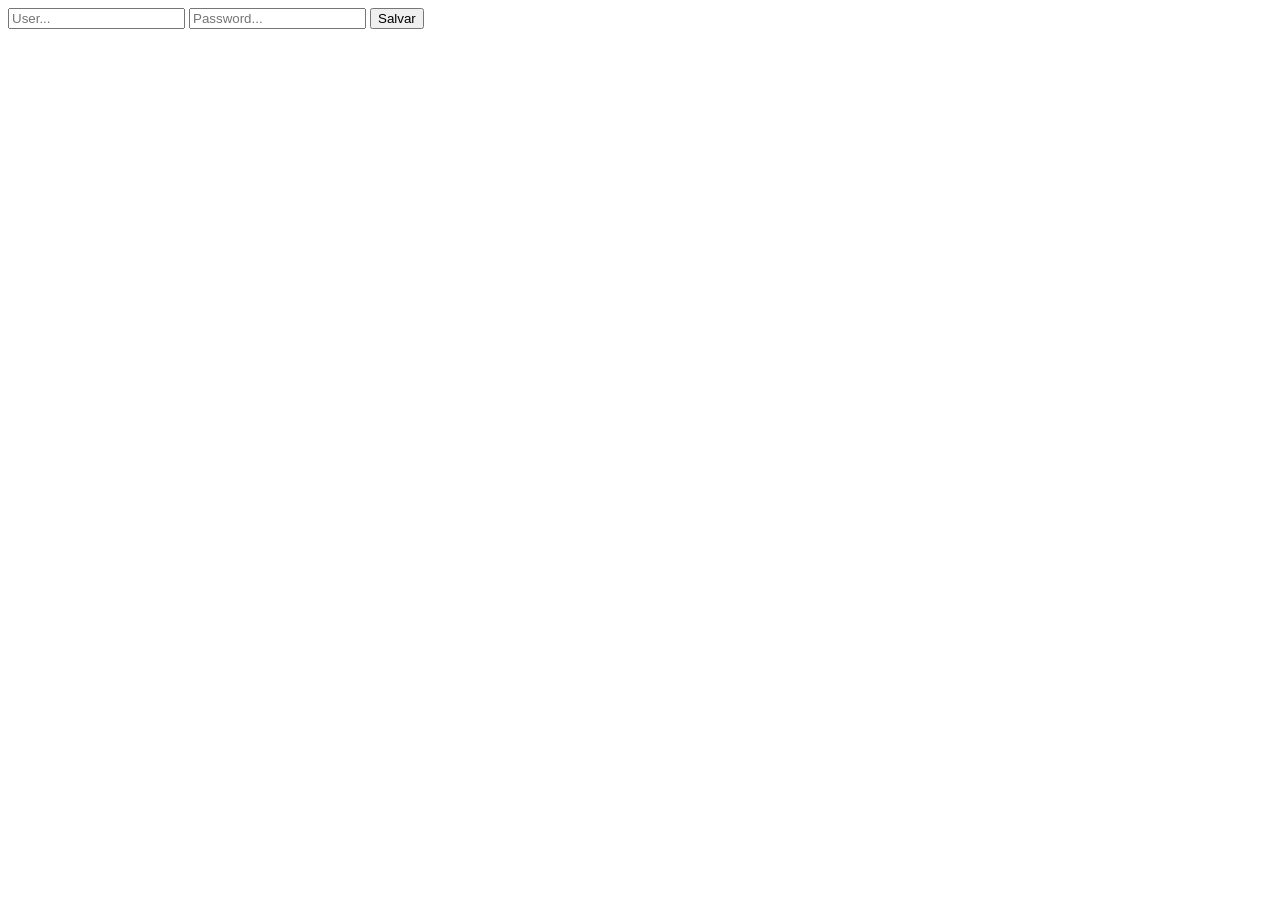
==== src/main/resources/templates/adminLogin.html @ dbe0c92d "Admin login now redirects to admin panel if the user and password are corret. If you try to go direc" ====
<!DOCTYPE html>
<html lang="en">
<head>
    <meta charset="UTF-8">
    <meta name="viewport" content="width=device-width, initial-scale=1.0">
    <title>admin LOGIN</title>
</head>
    <body>
        <form action="/adminPanel" method="post">
        <input type="text" name="name" placeholder="User...">
        <input type="number" name="id" placeholder="Password...">

        <button type="submit">
            Salvar
        </button>
    </form>
    </body>
</html>
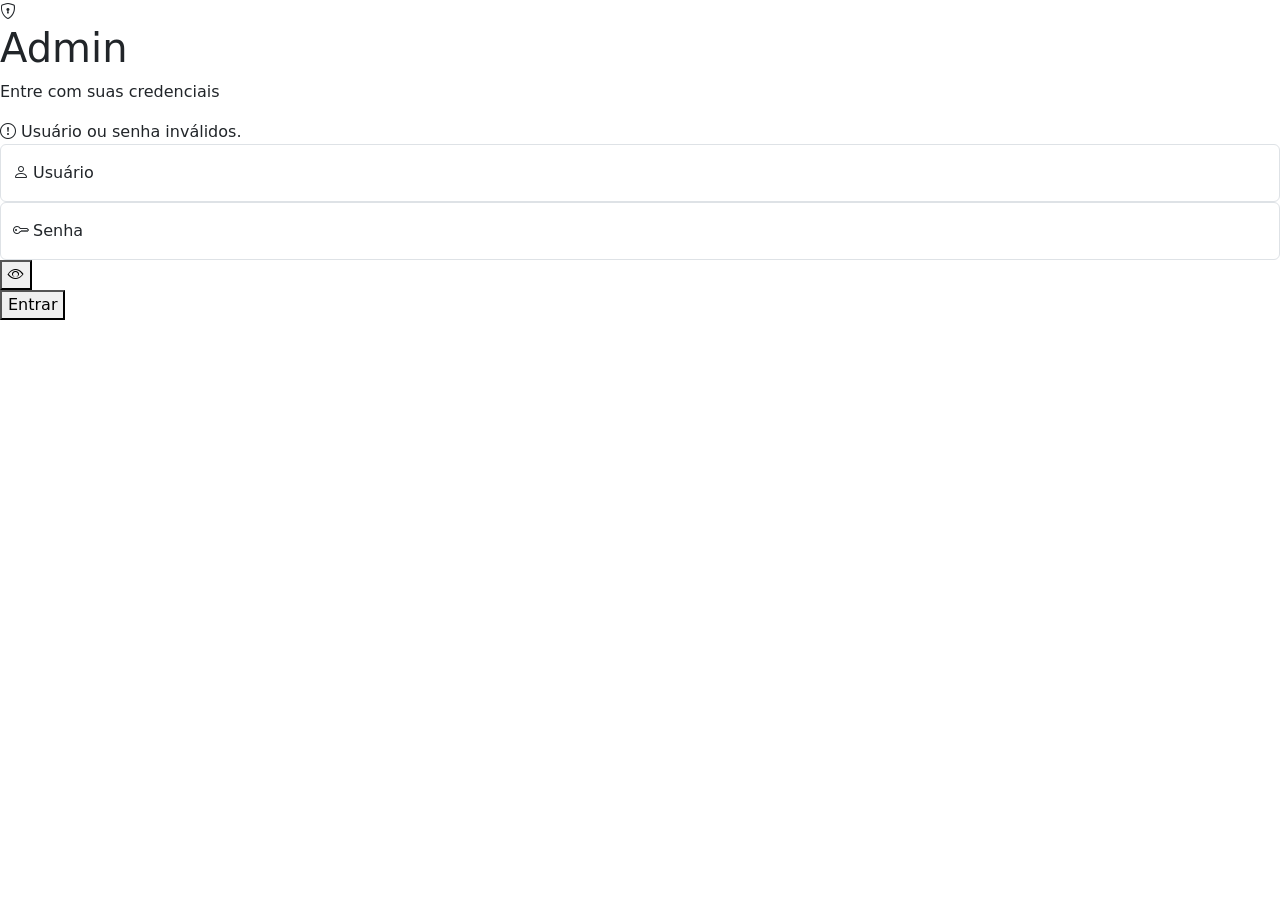
==== commit 81d4a552: "Generated admin login and admin panel layouts" ====
--- a/src/main/resources/templates/adminLogin.html
+++ b/src/main/resources/templates/adminLogin.html
@@ -3,16 +3,54 @@
 <head>
     <meta charset="UTF-8">
     <meta name="viewport" content="width=device-width, initial-scale=1.0">
-    <title>admin LOGIN</title>
+    <title>Admin Login</title>
+    <link href="https://cdn.jsdelivr.net/npm/bootstrap@5.3.3/dist/css/bootstrap.min.css" rel="stylesheet">
+    <link href="https://cdn.jsdelivr.net/npm/bootstrap-icons@1.11.3/font/bootstrap-icons.min.css" rel="stylesheet">
+    <link href="/css/common.css" rel="stylesheet">
 </head>
-    <body>
-        <form action="/adminPanel" method="post">
-        <input type="text" name="name" placeholder="User...">
-        <input type="number" name="id" placeholder="Password...">
+<body class="login-body">
 
-        <button type="submit">
-            Salvar
-        </button>
-    </form>
-    </body>
+<div class="login-wrapper">
+    <div class="login-card">
+        <div class="login-header">
+            <div class="icon-circle">
+                <i class="bi bi-shield-lock"></i>
+            </div>
+            <h1>Admin</h1>
+            <p>Entre com suas credenciais</p>
+        </div>
+
+        <!-- Thymeleaf: uncomment to show on error -->
+        <!-- <div class="alert-bar show" th:if="${param.error}">
+            <i class="bi bi-exclamation-circle"></i> Usuário ou senha inválidos.
+        </div> -->
+
+        <div class="alert-bar" id="errorBar">
+            <i class="bi bi-exclamation-circle"></i>
+            <span id="errorMsg">Usuário ou senha inválidos.</span>
+        </div>
+
+        <form action="/adminLogin" method="post">
+            <div class="form-floating">
+                <input type="text" class="form-control" id="name" name="name"
+                       placeholder="Usuário" required autocomplete="username">
+                <label for="name"><i class="bi bi-person me-1"></i>Usuário</label>
+            </div>
+
+            <div class="form-floating password-wrapper">
+                <input type="password" class="form-control" id="password" name="password"
+                       placeholder="Senha" required autocomplete="current-password">
+                <label for="password"><i class="bi bi-key me-1"></i>Senha</label>
+                <button type="button" class="password-toggle" onclick="togglePassword()" tabindex="-1" aria-label="Mostrar senha">
+                    <i class="bi bi-eye" id="eyeIcon"></i>
+                </button>
+            </div>
+
+            <button type="submit" class="btn-login">Entrar</button>
+        </form>
+    </div>
+</div>
+
+<script src="/js/common.js"></script>
+</body>
 </html>
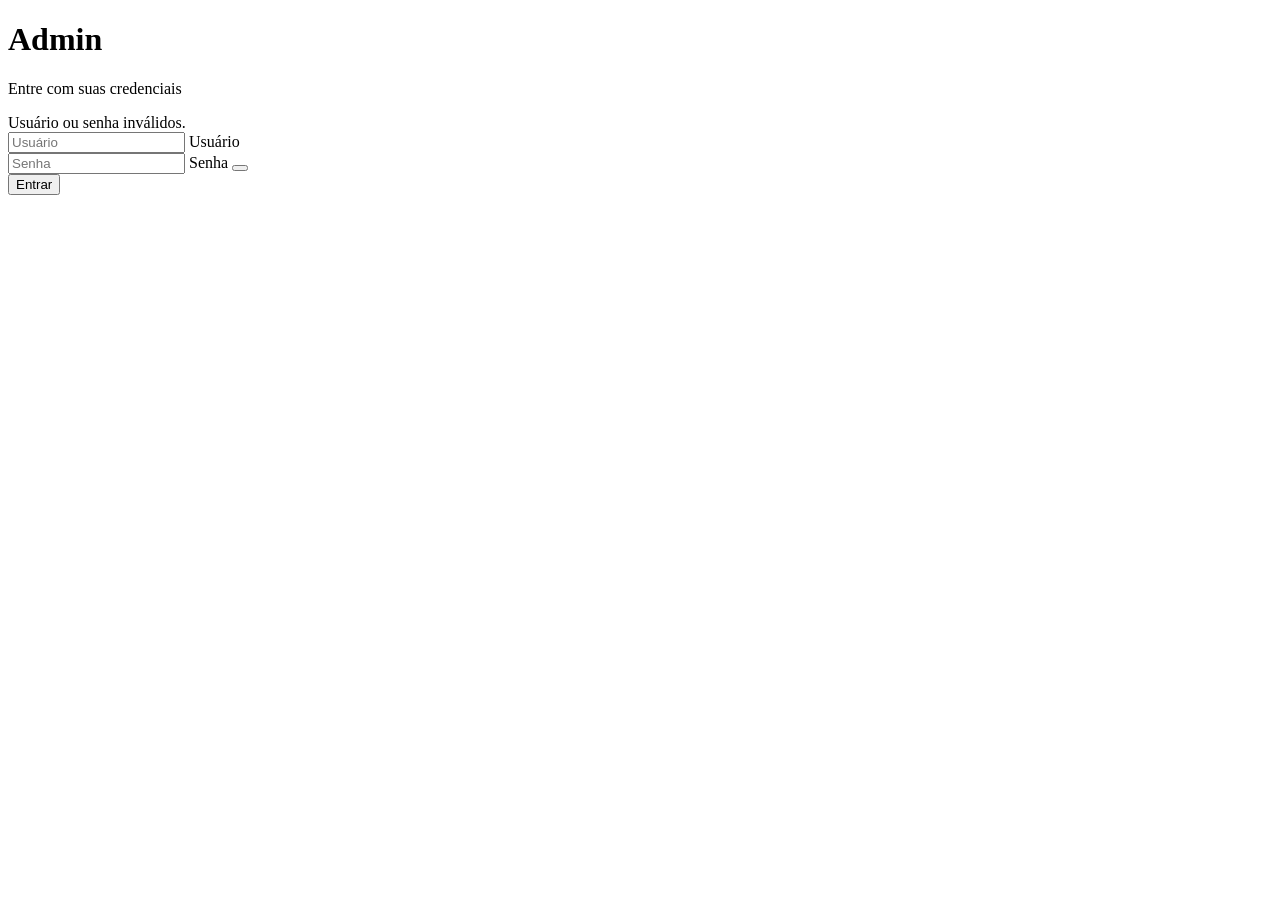
==== commit 1526c8c9: "Cadastro Anuncio" ====
--- a/src/main/resources/templates/adminLogin.html
+++ b/src/main/resources/templates/adminLogin.html
@@ -4,8 +4,6 @@
     <meta charset="UTF-8">
     <meta name="viewport" content="width=device-width, initial-scale=1.0">
     <title>Admin Login</title>
-    <link href="https://cdn.jsdelivr.net/npm/bootstrap@5.3.3/dist/css/bootstrap.min.css" rel="stylesheet">
-    <link href="https://cdn.jsdelivr.net/npm/bootstrap-icons@1.11.3/font/bootstrap-icons.min.css" rel="stylesheet">
     <link href="/css/common.css" rel="stylesheet">
 </head>
 <body class="login-body">
@@ -41,7 +39,7 @@
                 <input type="password" class="form-control" id="password" name="password"
                        placeholder="Senha" required autocomplete="current-password">
                 <label for="password"><i class="bi bi-key me-1"></i>Senha</label>
-                <button type="button" class="password-toggle" onclick="togglePassword()" tabindex="-1" aria-label="Mostrar senha">
+                <button type="button" class="password-toggle" tabindex="-1" aria-label="Mostrar senha">
                     <i class="bi bi-eye" id="eyeIcon"></i>
                 </button>
             </div>
@@ -53,4 +51,4 @@
 
 <script src="/js/common.js"></script>
 </body>
-</html>+</html>
